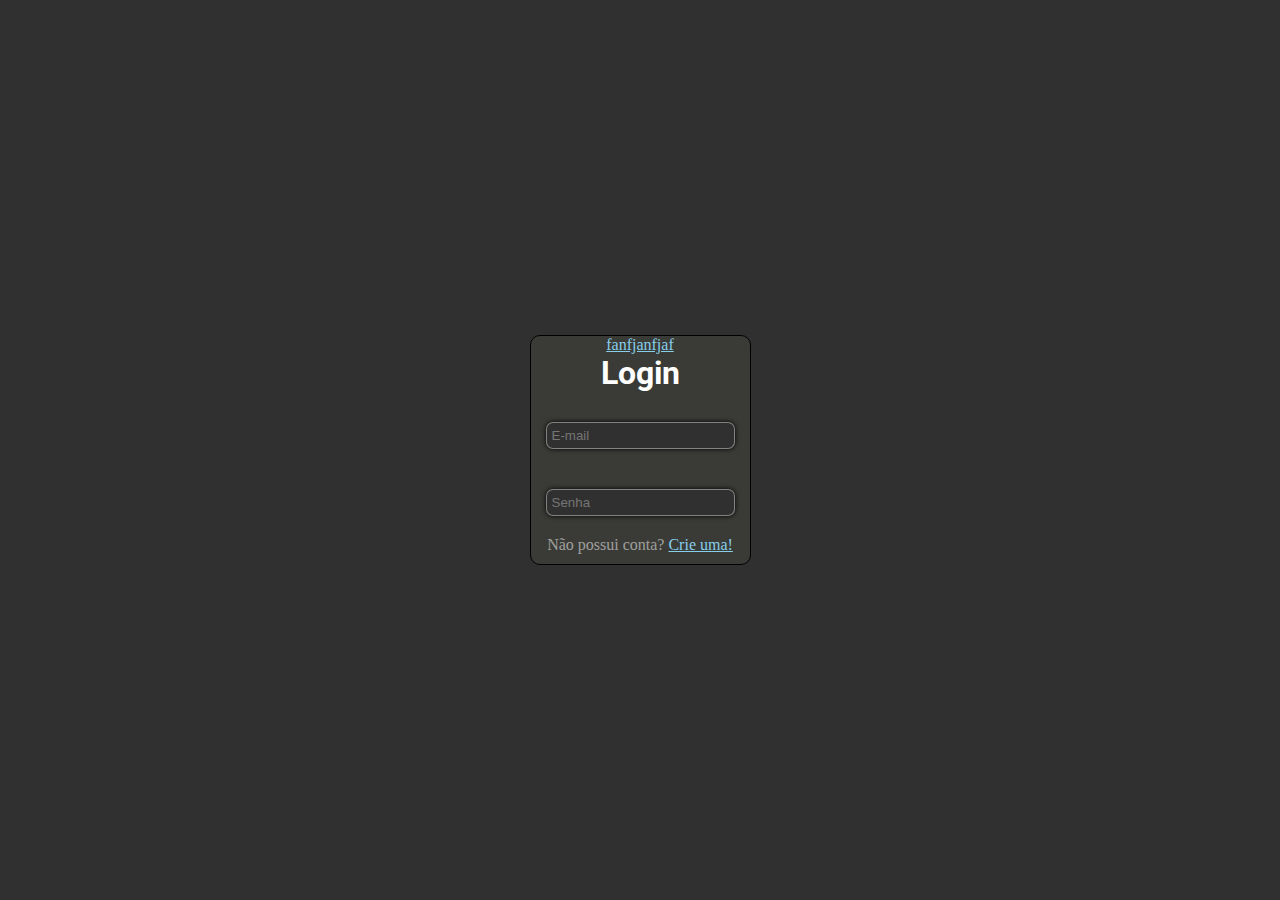
==== index.html @ b49d14e4 "cersao e testes n.2" ====
<!DOCTYPE html>
<html lang="pt-br">
<head>
    <meta charset="UTF-8">
    <meta name="viewport" content="width=device-width, initial-scale=1.0">
    <link rel="stylesheet" href="PaginaLogin/style.css">
    <title>NeoGames</title>
</head>
<body>
    <div>
        <a href="me ajuda Deus/index.html" target="_blank">fanfjanfjaf</a>
        <h1>Login</h1>
        <form action="">
            <input type="email" placeholder="E-mail"><br>
            <input type="password" placeholder="Senha">
        </form>
        <p>Não possui conta? <a href="">Crie uma!</a></p>
    </div>
</body>
</html>
---- PaginaLogin/style.css ----
@import url('https://fonts.googleapis.com/css2?family=Audiowide&family=Modak&family=Roboto:ital,wght@0,100..900;1,100..900&family=SUSE:wght@100..800&display=swap');

*{
    margin: 0;
    padding: 0;

}
body{
    background-color: #313030;
    height: 100vh;
    display: flex;
    justify-content: center;
    align-items: center;
    
}
div{
    background-color: #3a3b36;;
    border: 1px solid black;
    display: grid;
    grid-template-columns: 1fr;
    grid-template-rows: 1fr;
    justify-content: center;
    justify-items: center;
    border-radius: 10px;
}
h1{
    color: white;
    font-family: "Roboto";
}
form{
    
}
input{
    background-color: #313030;
    color: white;
    margin: 30px 15px 10px 15px;
    border: 1px solid rgba(255, 255, 255, 0.397);
    box-shadow: 0px 0px 5px black;
    padding: 5px;
    border-radius: 7px;
}
p{
    margin: 10px;
    color: rgba(255, 255, 255, 0.521);
}
a{
    color: skyblue;
}
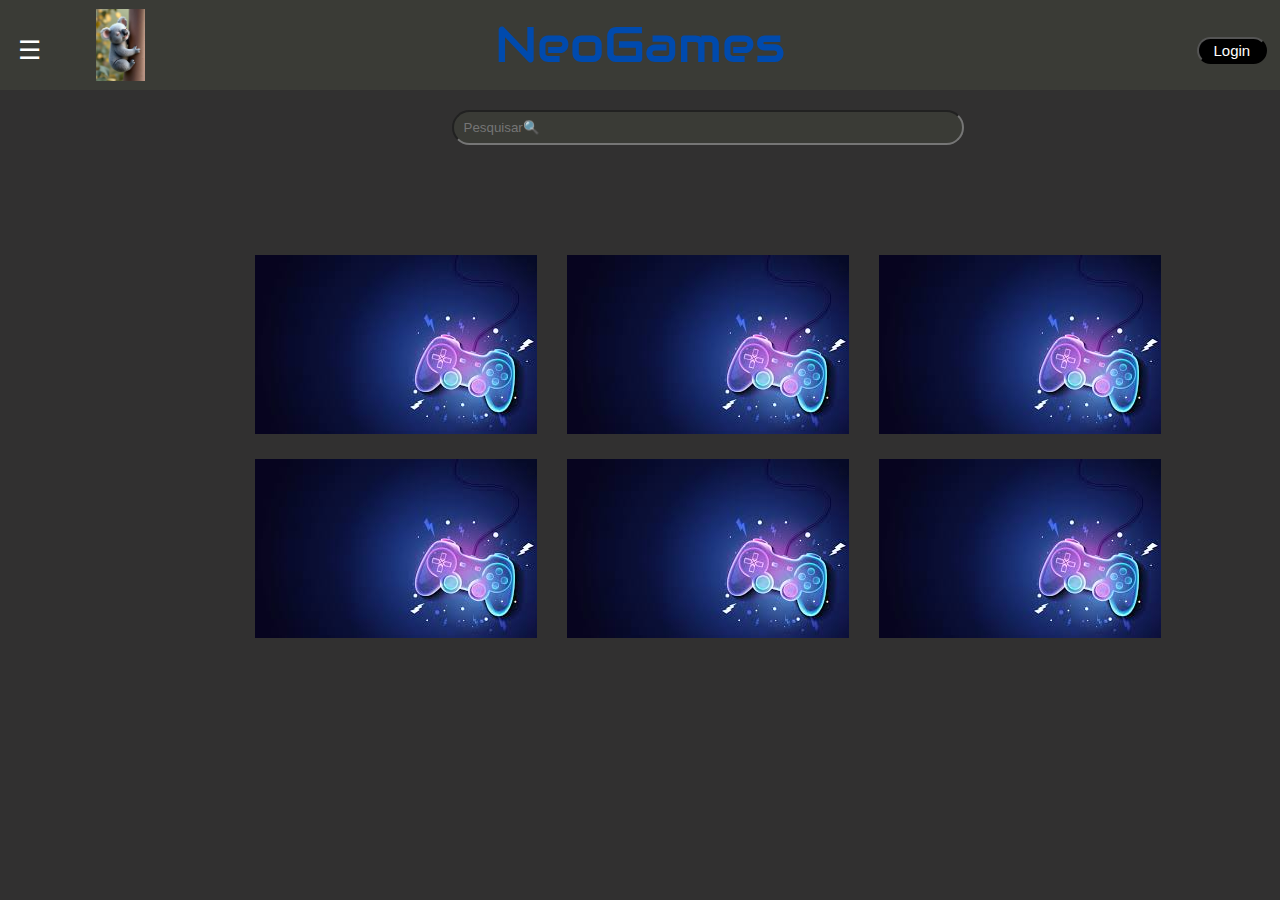
==== commit eae42641: "NeoGames version 0.1.1(beta)" ====
--- a/index.html
+++ b/index.html
@@ -3,18 +3,45 @@
 <head>
     <meta charset="UTF-8">
     <meta name="viewport" content="width=device-width, initial-scale=1.0">
-    <link rel="stylesheet" href="PaginaLogin/style.css">
+    <link rel="stylesheet" href="style.css">
     <title>NeoGames</title>
 </head>
 <body>
-    <div>
-        <a href="me ajuda Deus/index.html" target="_blank">fanfjanfjaf</a>
-        <h1>Login</h1>
-        <form action="">
-            <input type="email" placeholder="E-mail"><br>
-            <input type="password" placeholder="Senha">
-        </form>
-        <p>Não possui conta? <a href="">Crie uma!</a></p>
-    </div>
+    <header>
+        <div id="div1">
+            <button id="menu">&#9776;</button>
+            <img src="imgs/coalamenes.avif" alt="">
+        </div>
+        <div id="div2">
+            <p>NeoGames</p>
+        </div>
+        <div id="div3">
+            <button id="login" onclick="window.open('/PaginaLogin/index.html', '_blank')">Login</button>
+        </div>
+    </header>
+        <main>
+            <aside>
+                
+            </aside>
+            <nav>
+                <form action="">
+                    <input type="search" id="pesquisa" placeholder="Pesquisar&#128269;" >
+                </form>
+            </nav>
+            <div id="divPrincipal">
+                <img src="imgs/jogoexemplo.jpeg" alt="" id="jogo1" onclick="window.open('/Jogo1/index.html')">
+                <img src="imgs/jogoexemplo.jpeg" alt="" id="jogo2">
+                <img src="imgs/jogoexemplo.jpeg" alt="" id="jogo3">
+                <img src="imgs/jogoexemplo.jpeg" alt="" id="jogo4">
+                <img src="imgs/jogoexemplo.jpeg" alt="" id="jogo5">
+                <img src="imgs/jogoexemplo.jpeg" alt="" id="jogo6">
+            </div id="divPrincipal">
+        </main>
+    <main>
+
+    </main>
+    <footer>
+
+    </footer>
 </body>
-</html>
+</html>--- a/style.css
+++ b/style.css
@@ -0,0 +1,106 @@
+@import url('https://fonts.googleapis.com/css2?family=Audiowide&family=Modak&family=SUSE:wght@100..800&display=swap');
+
+*{
+    margin: 0;
+    padding: 0;
+}
+body{
+    background-color: #313030;
+}
+header{
+    display: grid;
+    grid-template-columns: 12.5fr 12.5fr 50fr ;
+    height: 10vh;
+    background-color: #3a3b36;
+}
+#div1{
+    width: 25vw;
+    height: 10vh;
+    display: flex;
+    justify-content: space-between;
+    
+}
+#menu{
+    margin: calc(5vh - 35px) 2vh 0 2vh;
+    border: none;
+    padding: none;
+    background-color: #3a3b36;
+    color: white;
+    font-size: 26px;
+    cursor: pointer;
+}
+header > div > img{
+    height: 80%;
+    margin: 1vh 175px 0px 0px;
+    
+}
+#div2{
+    width: 50vw;
+    height: 10vh;
+    text-align: center;
+    line-height: 10vh;
+    font-family: 'Audiowide';
+    color: #004aad;
+    font-size: 50px;
+    text-shadow: 0 0 10x #004badc5;
+}
+#div3{
+    margin: 0 0 0 auto;
+}
+#login{
+    margin: calc(5vh - 8.5px) 1vw 0 0;
+    font-size: 15px;
+    background-color: black;
+    color: white;
+    padding: 3px 15px;
+    border-radius: 30px;
+    cursor: pointer;
+    box-shadow: -1 -1 1 black;
+}
+aside{
+    grid-area: aside;
+
+}
+nav{
+    grid-area: nav;
+}
+form{
+    display: flex;
+    margin: 20px 30px;
+}
+#pesquisa{
+    display: flex;
+    justify-content: space-between;
+    background-color: #3a3b36;
+    color: white;
+    display: flex;
+    justify-content: space-between;
+    width: 40vw;
+    margin:auto;
+    padding: 0px 10px;
+    line-height: 31px;
+    border-radius: 20px;
+    border: 1 1 solid black;
+}
+main{
+    display: grid;
+    grid-template-areas: 
+    'aside nav'
+    'aside principal';
+    grid-template-columns: 135px 9fr;
+}
+#divPrincipal{
+    grid-area: principal;
+    background-color: #313030;
+    display: flex;
+    justify-content: center;
+    align-items: center;
+    flex-wrap: wrap;
+    margin: 10vh auto;
+    gap: 25px 30px;
+    justify-items: center;
+    align-items: center;
+}
+#divPrincipal > img{
+    cursor: pointer;
+}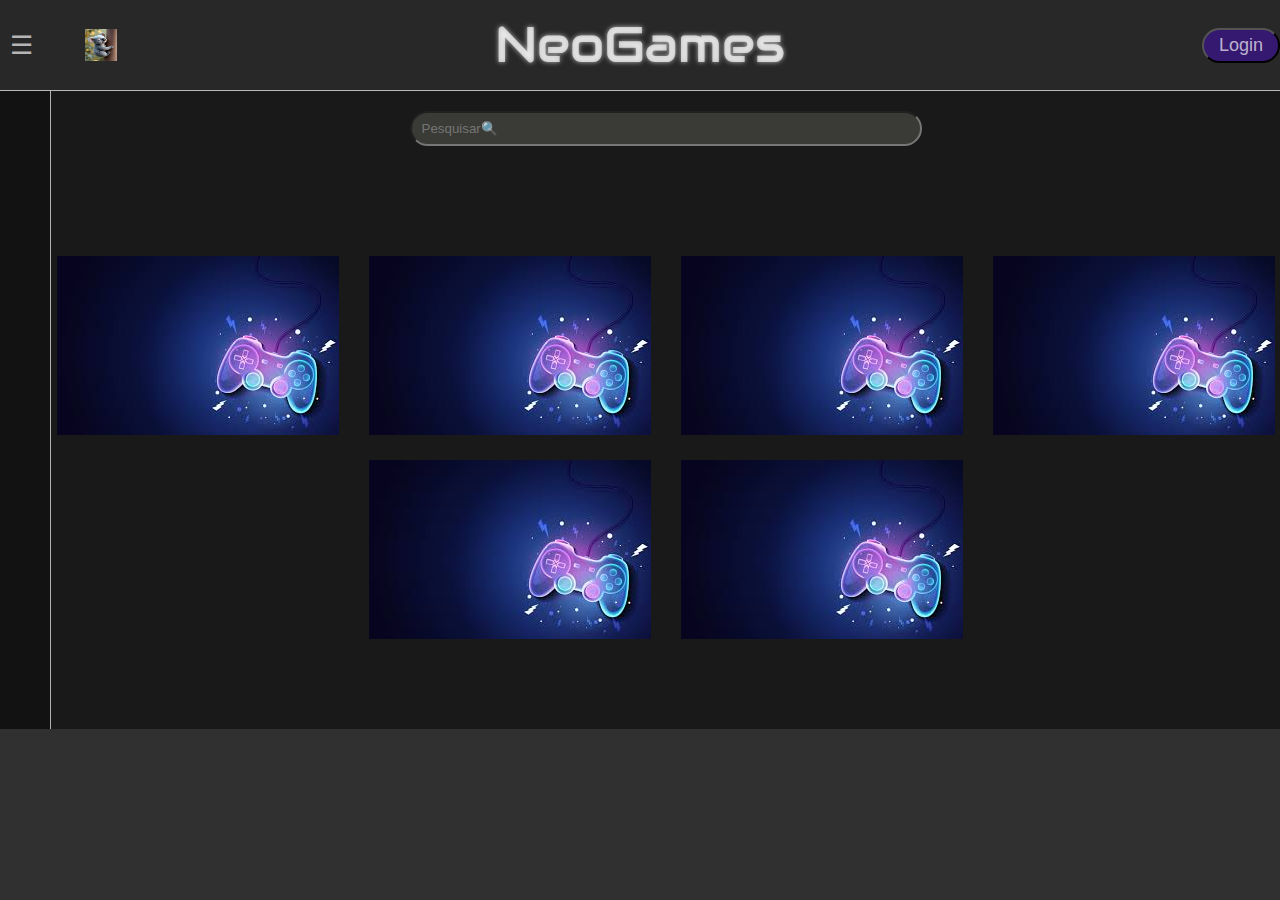
==== commit 9c705eca: "NeoGames version 0.1.2(beta)" ====
--- a/index.html
+++ b/index.html
@@ -9,8 +9,12 @@
 <body>
     <header>
         <div id="div1">
-            <button id="menu">&#9776;</button>
-            <img src="imgs/coalamenes.avif" alt="">
+            <div id="divBotao">
+                <button id="menu">&#9776;</button>
+            </div>
+            <div id="divImg">
+                <img src="imgs/coalamenes.avif" alt="">
+            </div>
         </div>
         <div id="div2">
             <p>NeoGames</p>
@@ -20,8 +24,10 @@
         </div>
     </header>
         <main>
-            <aside>
-                
+            <aside id="aside">
+                <div id="generico">
+                    
+                </div>
             </aside>
             <nav>
                 <form action="">
@@ -29,7 +35,7 @@
                 </form>
             </nav>
             <div id="divPrincipal">
-                <img src="imgs/jogoexemplo.jpeg" alt="" id="jogo1" onclick="window.open('/Jogo1/index.html')">
+                <img src="imgs/jogoexemplo.jpeg" alt="" id="jogo1">
                 <img src="imgs/jogoexemplo.jpeg" alt="" id="jogo2">
                 <img src="imgs/jogoexemplo.jpeg" alt="" id="jogo3">
                 <img src="imgs/jogoexemplo.jpeg" alt="" id="jogo4">
@@ -37,11 +43,9 @@
                 <img src="imgs/jogoexemplo.jpeg" alt="" id="jogo6">
             </div id="divPrincipal">
         </main>
-    <main>
-
-    </main>
     <footer>
 
     </footer>
+    <script src="scripts.js"></script>
 </body>
 </html>--- a/style.css
+++ b/style.css
@@ -4,35 +4,47 @@
     margin: 0;
     padding: 0;
 }
+/* #generico{
+    width: 500px;
+    height: 500px;
+    background-color: greenyellow;
+    color: orange;
+} */
 body{
     background-color: #313030;
 }
 header{
     display: grid;
-    grid-template-columns: 12.5fr 12.5fr 50fr ;
+    grid-template-columns: 2.5fr  5fr 2.5fr;
     height: 10vh;
-    background-color: #3a3b36;
+    border-bottom: 1px solid rgba(255, 255, 255, 0.678);
+    background-color: rgba(0, 0, 0, 0.151);
 }
 #div1{
-    width: 25vw;
     height: 10vh;
+    display: grid;
+    grid-template-columns: 1fr 3fr;
+    margin: 0 10px 0 10px;
+}
+#divBotao{
     display: flex;
-    justify-content: space-between;
     
 }
+#divImg{
+    display: flex;
+    align-items: center;
+}
 #menu{
-    margin: calc(5vh - 35px) 2vh 0 2vh;
     border: none;
     padding: none;
-    background-color: #3a3b36;
-    color: white;
+    background: 0;
+    color: rgba(255, 255, 255, 0.678);
     font-size: 26px;
     cursor: pointer;
 }
-header > div > img{
-    height: 80%;
-    margin: 1vh 175px 0px 0px;
-    
+#divImg > img{
+    width: 32px;
+    height: 32px;
 }
 #div2{
     width: 50vw;
@@ -40,26 +52,43 @@
     text-align: center;
     line-height: 10vh;
     font-family: 'Audiowide';
-    color: #004aad;
+    color: rgba(255, 255, 255, 0.678);
     font-size: 50px;
-    text-shadow: 0 0 10x #004badc5;
+    text-shadow: 0 0 5px rgba(255, 255, 255, 0.678);
 }
 #div3{
-    margin: 0 0 0 auto;
+    display: flex;
+    justify-content: end;
+    justify-items: center;
+    align-items: center;
 }
 #login{
-    margin: calc(5vh - 8.5px) 1vw 0 0;
-    font-size: 15px;
-    background-color: black;
-    color: white;
-    padding: 3px 15px;
+    font-size: 18px;
+    background-color: #351970;
+    color: rgba(255, 255, 255, 0.678);
+    padding: 5px 15px;
     border-radius: 30px;
     cursor: pointer;
-    box-shadow: -1 -1 1 black;
+}
+main{
+    background-color: rgba(0, 0, 0, 0.466);
+    display: grid;
+    grid-template-areas: 
+    'aside nav'
+    'aside principal';
+    grid-template-columns: auto auto;
 }
 aside{
+    transition: 0.4s;
     grid-area: aside;
-
+    background-color: rgb(19, 18, 18);
+    width: 50px;
+    border-right: 1px solid rgba(255, 255, 255, 0.678);
+    margin: 0px;
+}
+aside:hover{
+    width: 200px;
+    transition: 0.2s;
 }
 nav{
     grid-area: nav;
@@ -82,16 +111,8 @@
     border-radius: 20px;
     border: 1 1 solid black;
 }
-main{
-    display: grid;
-    grid-template-areas: 
-    'aside nav'
-    'aside principal';
-    grid-template-columns: 135px 9fr;
-}
 #divPrincipal{
     grid-area: principal;
-    background-color: #313030;
     display: flex;
     justify-content: center;
     align-items: center;
@@ -102,5 +123,5 @@
     align-items: center;
 }
 #divPrincipal > img{
-    cursor: pointer;
+    cursor:pointer;
 }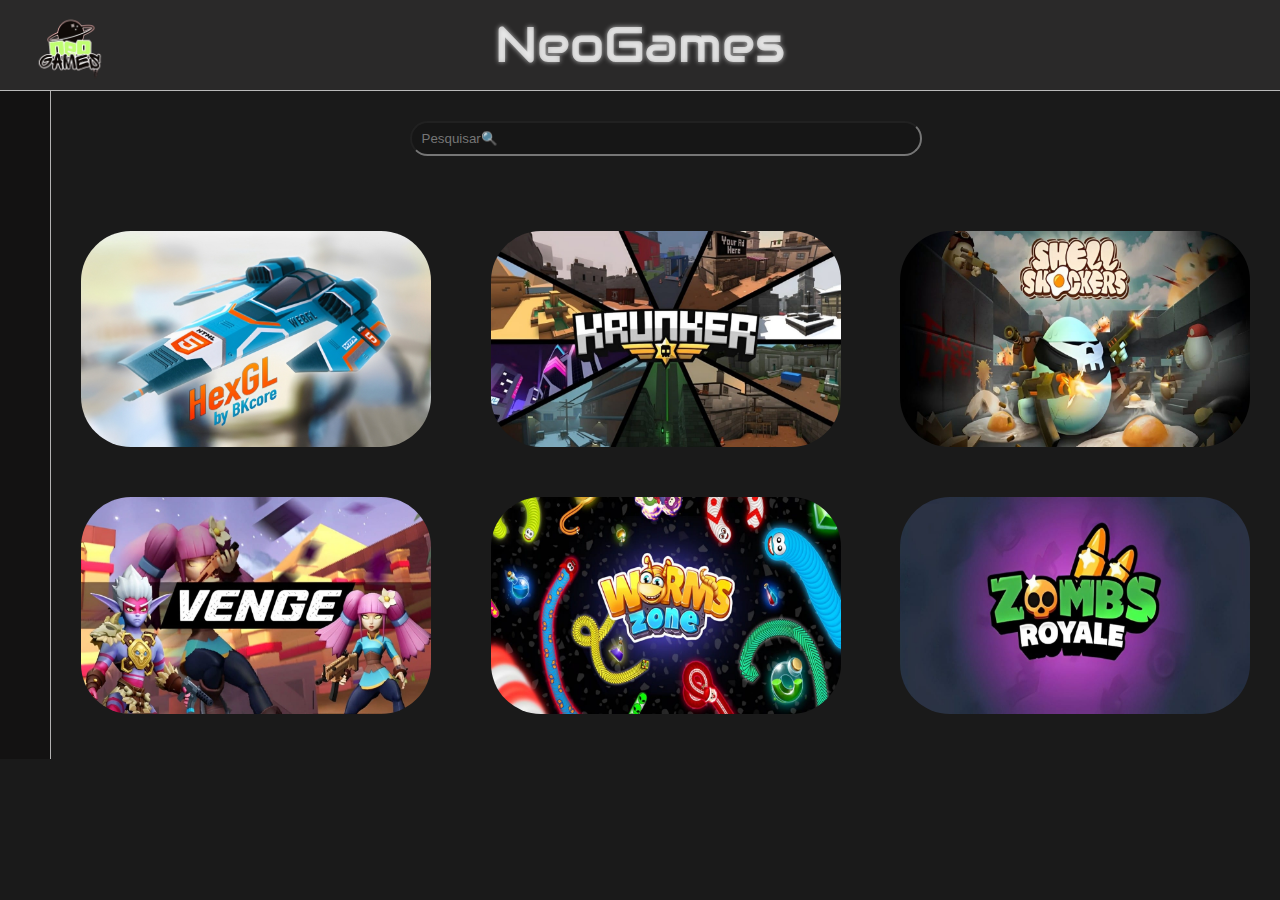
==== commit 32f54526: "NeoGames version 0.2.0(beta)" ====
--- a/index.html
+++ b/index.html
@@ -9,18 +9,13 @@
 <body>
     <header>
         <div id="div1">
-            <div id="divBotao">
-                <button id="menu">&#9776;</button>
-            </div>
-            <div id="divImg">
-                <img src="imgs/coalamenes.avif" alt="">
-            </div>
+            <img src="imgs/N-removebg-preview.png" alt="">
         </div>
         <div id="div2">
             <p>NeoGames</p>
         </div>
         <div id="div3">
-            <button id="login" onclick="window.open('/PaginaLogin/index.html', '_blank')">Login</button>
+            <!-- <button id="login" onclick="window.open('/PaginaLogin/index.html', '_blank')">Login</button> -->
         </div>
     </header>
         <main>
@@ -35,14 +30,13 @@
                 </form>
             </nav>
             <div id="divPrincipal">
-                <img src="imgs/jogoexemplo.jpeg" alt="" id="jogo1">
-                <img src="imgs/jogoexemplo.jpeg" alt="" id="jogo2">
-                <img src="imgs/jogoexemplo.jpeg" alt="" id="jogo3">
-                <img src="imgs/jogoexemplo.jpeg" alt="" id="jogo4">
-                <img src="imgs/jogoexemplo.jpeg" alt="" id="jogo5">
-                <img src="imgs/jogoexemplo.jpeg" alt="" id="jogo6">
+                <img src="CAPAS/HexGL.jpg" alt="" id="jogo1" class="flex-items">
+                <img src="CAPAS/krunker.jpg" alt="" id="jogo2" class="flex-items">
+                <img src="CAPAS/shell.jpg" alt="" id="jogo3" class="flex-items">
+                <img src="CAPAS/venge.jpg" alt="" id="jogo4" class="flex-items">
+                <img src="CAPAS/worms.jpg" alt="" id="jogo5" class="flex-items">
+                <img src="CAPAS/zombs.jpg" alt="" id="jogo6" class="flex-items">
             </div id="divPrincipal">
-        </main>
     <footer>
 
     </footer>
--- a/style.css
+++ b/style.css
@@ -4,43 +4,25 @@
     margin: 0;
     padding: 0;
 }
-/* #generico{
-    width: 500px;
-    height: 500px;
-    background-color: greenyellow;
-    color: orange;
-} */
 body{
-    background-color: #313030;
+    background-color: #1A1A1A;
 }
 header{
     display: grid;
     grid-template-columns: 2.5fr  5fr 2.5fr;
     height: 10vh;
     border-bottom: 1px solid rgba(255, 255, 255, 0.678);
-    background-color: rgba(0, 0, 0, 0.151);
+    background-color: #2A2929;
 }
 #div1{
+    display: flex;
+    align-items: center;
     height: 10vh;
-    display: grid;
-    grid-template-columns: 1fr 3fr;
     margin: 0 10px 0 10px;
 }
-#divBotao{
-    display: flex;
-    
-}
-#divImg{
-    display: flex;
-    align-items: center;
-}
-#menu{
-    border: none;
-    padding: none;
-    background: 0;
-    color: rgba(255, 255, 255, 0.678);
-    font-size: 26px;
-    cursor: pointer;
+#div1 > img{
+    width: 120px;
+    height: 120px;
 }
 #divImg > img{
     width: 32px;
@@ -64,14 +46,15 @@
 }
 #login{
     font-size: 18px;
-    background-color: #351970;
+    background: linear-gradient( rgb(12, 12, 12), rgba(43, 40, 40, 0.336), rgb(12, 12, 12));
     color: rgba(255, 255, 255, 0.678);
     padding: 5px 15px;
+    margin: 0 10px;
     border-radius: 30px;
     cursor: pointer;
+    border: 1px solid #1A1A1A;
 }
 main{
-    background-color: rgba(0, 0, 0, 0.466);
     display: grid;
     grid-template-areas: 
     'aside nav'
@@ -88,19 +71,19 @@
 }
 aside:hover{
     width: 200px;
-    transition: 0.2s;
+    transition: 0.3s;
 }
 nav{
     grid-area: nav;
 }
 form{
     display: flex;
-    margin: 20px 30px;
+    margin: 30px 30px;
 }
 #pesquisa{
     display: flex;
     justify-content: space-between;
-    background-color: #3a3b36;
+    background-color: rgba(0, 0, 0, 0.151);
     color: white;
     display: flex;
     justify-content: space-between;
@@ -109,19 +92,30 @@
     padding: 0px 10px;
     line-height: 31px;
     border-radius: 20px;
-    border: 1 1 solid black;
+}
+.flex-items{
+    flex: 0 1 350px;
 }
 #divPrincipal{
     grid-area: principal;
     display: flex;
-    justify-content: center;
+    justify-content: space-evenly;
     align-items: center;
     flex-wrap: wrap;
-    margin: 10vh auto;
-    gap: 25px 30px;
+    margin: 5vh auto;
+    gap: 50px 30px;
     justify-items: center;
     align-items: center;
 }
 #divPrincipal > img{
+    transition: 0.7s;
+    width: 350px;
     cursor:pointer;
+    border-radius: 50px;
+}
+#divPrincipal > img:hover{
+    filter: brightness(60%);
+    transition: 0.7s;
+    border-radius: 25px;
+    width: 370px;
 }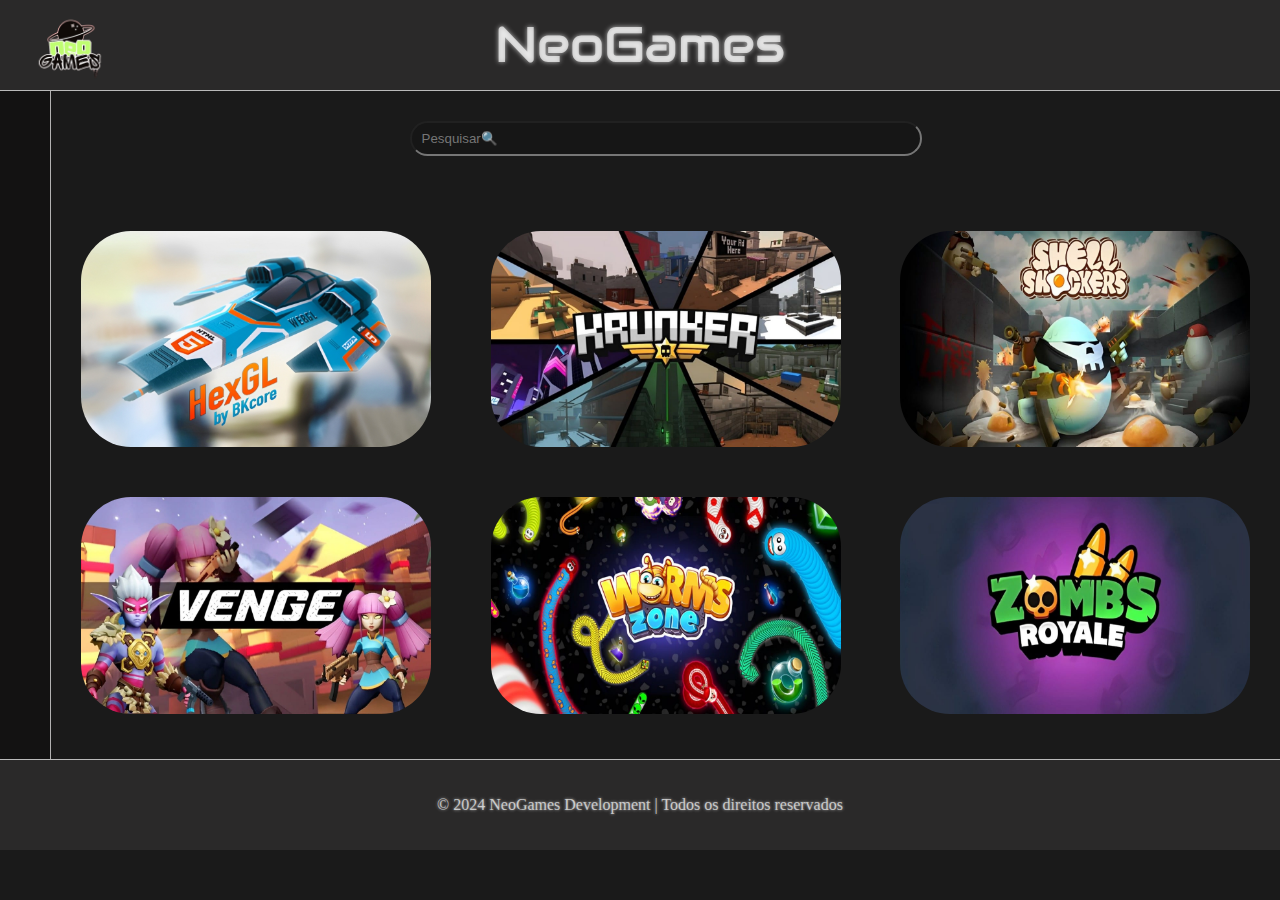
==== commit 0fa5f665: "NeoGames version 0.2.2(beta)" ====
--- a/index.html
+++ b/index.html
@@ -13,16 +13,10 @@
         </div>
         <div id="div2">
             <p>NeoGames</p>
-        </div>
-        <div id="div3">
-            <!-- <button id="login" onclick="window.open('/PaginaLogin/index.html', '_blank')">Login</button> -->
-        </div>
+        </div>       
     </header>
         <main>
             <aside id="aside">
-                <div id="generico">
-                    
-                </div>
             </aside>
             <nav>
                 <form action="">
@@ -30,15 +24,16 @@
                 </form>
             </nav>
             <div id="divPrincipal">
-                <img src="CAPAS/HexGL.jpg" alt="" id="jogo1" class="flex-items">
-                <img src="CAPAS/krunker.jpg" alt="" id="jogo2" class="flex-items">
-                <img src="CAPAS/shell.jpg" alt="" id="jogo3" class="flex-items">
-                <img src="CAPAS/venge.jpg" alt="" id="jogo4" class="flex-items">
-                <img src="CAPAS/worms.jpg" alt="" id="jogo5" class="flex-items">
-                <img src="CAPAS/zombs.jpg" alt="" id="jogo6" class="flex-items">
+                <img src="CAPAS/HexGL.jpg" alt="" id="hexgl" class="flex-items">
+                <img src="CAPAS/krunker.jpg" alt="" id="krunker" class="flex-items">
+                <img src="CAPAS/shell.jpg" alt="" id="shell" class="flex-items">
+                <img src="CAPAS/venge.jpg" alt="" id="venge" class="flex-items">
+                <img src="CAPAS/worms.jpg" alt="" id="worms" class="flex-items">
+                <img src="CAPAS/zombs.jpg" alt="" id="zombs" class="flex-items">
             </div id="divPrincipal">
+        </main>
     <footer>
-
+        <p>&copy 2024 NeoGames Development | Todos os direitos reservados</p>
     </footer>
     <script src="scripts.js"></script>
 </body>
--- a/style.css
+++ b/style.css
@@ -114,8 +114,20 @@
     border-radius: 50px;
 }
 #divPrincipal > img:hover{
+    box-shadow: 0 0 40px rgba(255, 255, 255, 0.678);
     filter: brightness(60%);
     transition: 0.7s;
     border-radius: 25px;
     width: 370px;
+}
+footer{
+    background-color: #2A2929;
+    display: flex;
+    justify-content: center;
+    align-items: center;
+    width: 100vw;
+    height: 10vh;
+    color: rgba(255, 255, 255, 0.678);
+    text-shadow: 0 0 3px rgba(255, 255, 255, 0.678);
+    border-top: 1px solid rgba(255, 255, 255, 0.678);
 }